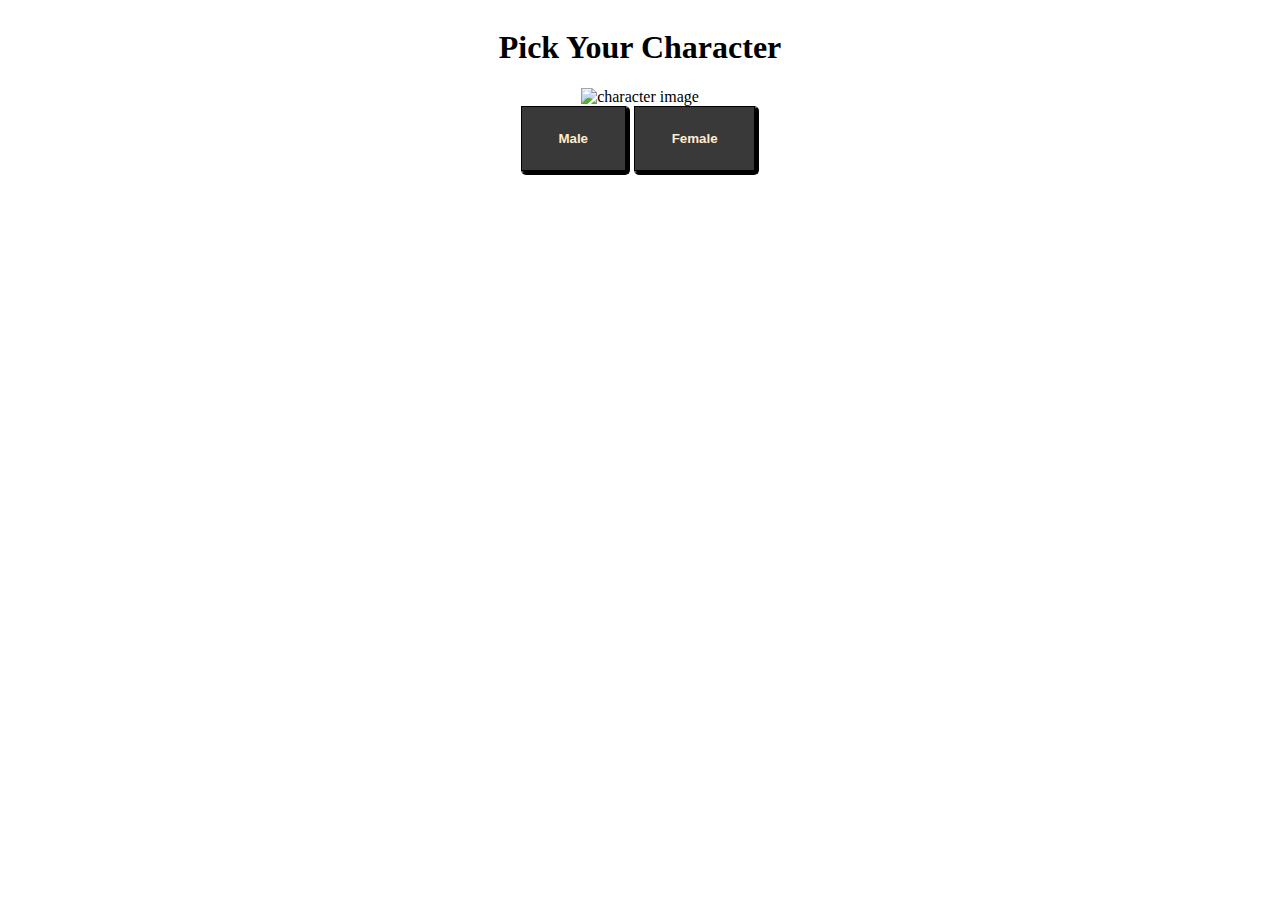
==== index.html @ b29fe921 "Add files via upload" ====
<!DOCTYPE html>
<html lang="en">
<head>
    <meta charset="UTF-8">
    <meta http-equiv="X-UA-Compatible" content="IE=edge">
    <meta name="viewport" content="width=device-width, initial-scale=1.0">
    <title>Game</title>
    <link rel="stylesheet" href="style.css">
</head>
<body>
    <header>
        <h1>Pick Your Character</h1>
    </header>
    <main>
        <div>
            <img src="images/333.png" alt = "character image" id ="charimg">
        </div>
        <div>
            <button class= 'button' id = 'charM'><span>Male</span></button><span>
            <button class= 'button' id ='charF'><span>Female</span></button>
        </div>
    </main>    
    <script src ='./scripts.js'></script>
</body>
</html>
---- style.css ----
header, main {
    display: flex;
    flex-direction: column;
    align-items: center;
    
}
.button {
	background: #000;
	font-weight: 700;
	color: blanchedalmond;
    padding: 0;
	border-radius: 5px;
}

.button span {
	display: block;
	background: #3a3939;
	padding: 1.5rem 2.3rem;
	border: 1px solid #000;
	transform: translate3d(-2px, -2px, 0);
	transition: transform 0.3s cubic-bezier(0.7, 0, 0.2, 1);
}

.button:hover span {
	transform: translate3d(-4px, -4px, 0);
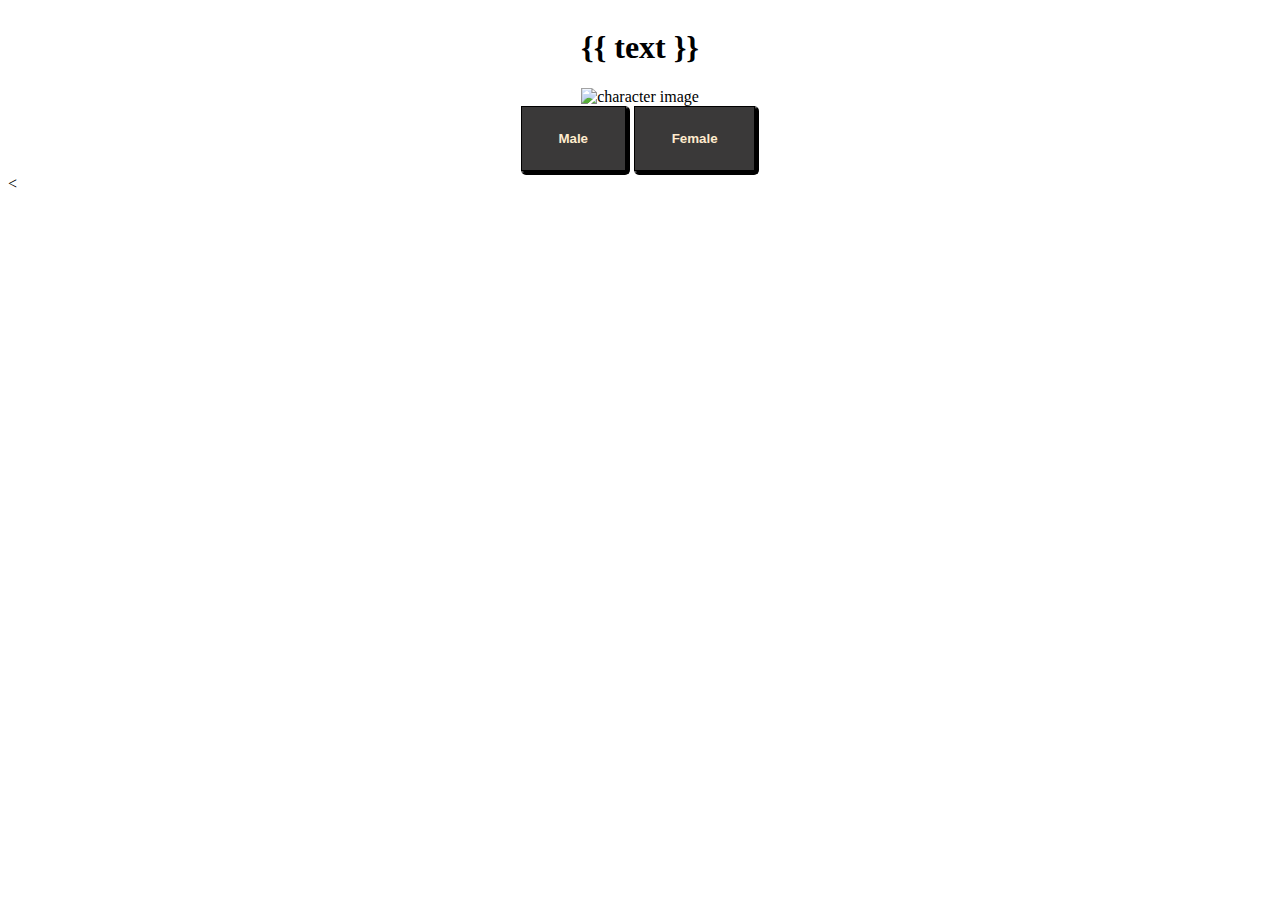
==== commit f2d74196: "Add files via upload" ====
--- a/index.html
+++ b/index.html
@@ -8,9 +8,9 @@
     <link rel="stylesheet" href="style.css">
 </head>
 <body>
-    <header>
-        <h1>Pick Your Character</h1>
-    </header>
+    <div id="app">
+        <h1>{{ text }}</h1>   
+    </div>
     <main>
         <div>
             <img src="images/333.png" alt = "character image" id ="charimg">
@@ -20,6 +20,23 @@
             <button class= 'button' id ='charF'><span>Female</span></button>
         </div>
     </main>    
+   
+    <
+      </div>
+      
     <script src ='./scripts.js'></script>
+    <script src="https://cdn.jsdelivr.net/npm/vue@2/dist/vue.js"></script>
+    <script>
+        const app = new Vue ({
+            el: '#app',
+            data: {
+                // dados do componente
+                text: 'Pick Your Character'
+                main: 
+            }
+        });
+   
+   </script>
+
 </body>
 </html>--- a/style.css
+++ b/style.css
@@ -1,4 +1,4 @@
-header, main {
+#app,main {
     display: flex;
     flex-direction: column;
     align-items: center;
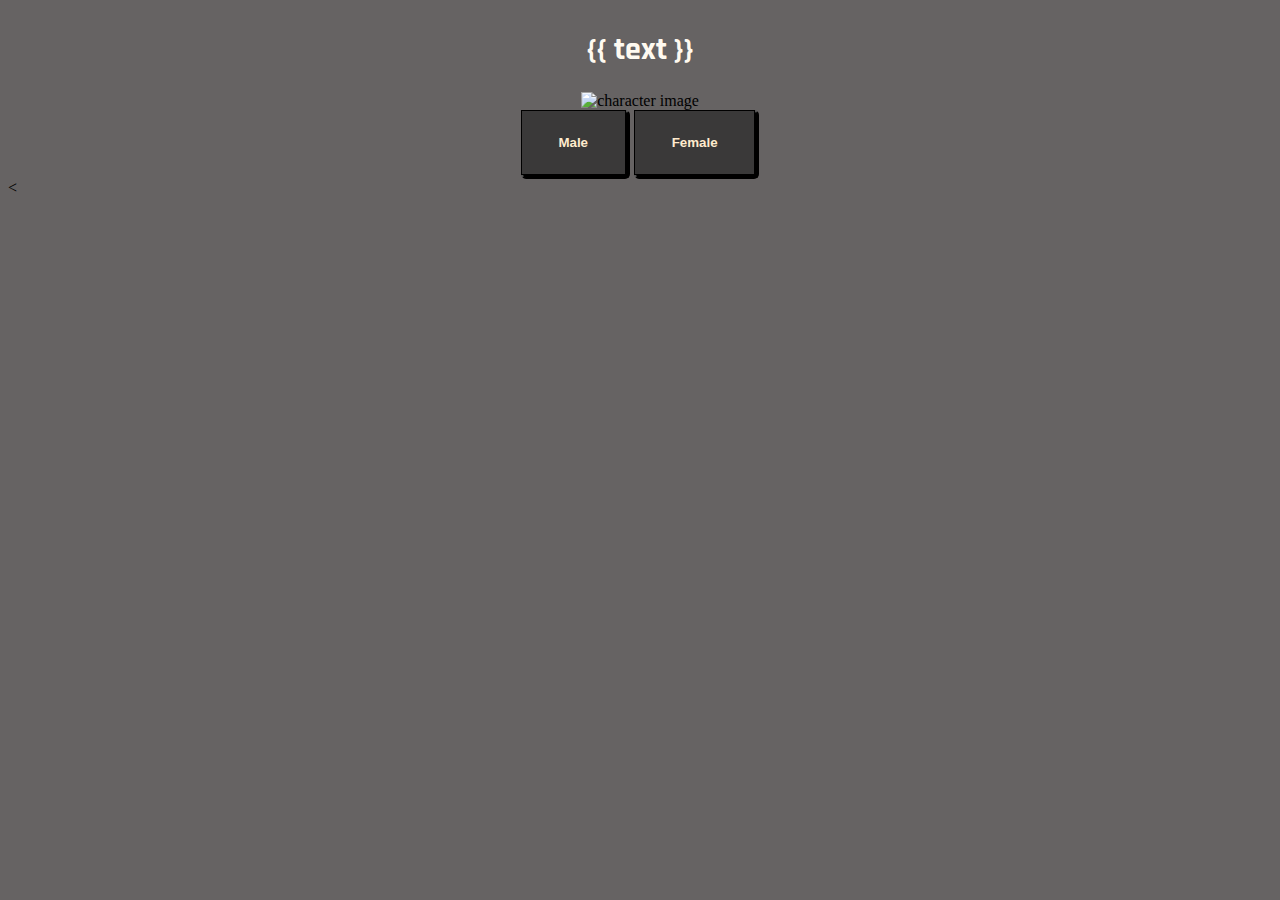
==== commit ce1d5ca9: "Add files via upload" ====
--- a/index.html
+++ b/index.html
@@ -6,6 +6,8 @@
     <meta name="viewport" content="width=device-width, initial-scale=1.0">
     <title>Game</title>
     <link rel="stylesheet" href="style.css">
+    <link rel="preconnect" href="https://fonts.gstatic.com">
+    <link href="https://fonts.googleapis.com/css2?family=Rajdhani:wght@700&display=swap" rel="stylesheet">
 </head>
 <body>
     <div id="app">
@@ -32,7 +34,6 @@
             data: {
                 // dados do componente
                 text: 'Pick Your Character'
-                main: 
             }
         });
    
--- a/style.css
+++ b/style.css
@@ -22,4 +22,15 @@
 }
 
 .button:hover span {
-	transform: translate3d(-4px, -4px, 0);+	transform: translate3d(-4px, -4px, 0);
+
+}
+
+body{
+    background-image: url(/images/4T_Eqv.png);
+    background-color: rgba(65, 62, 62, 0.808);
+}
+h1 {
+    color:floralwhite;
+    font-family:'Rajdhani', sans-serif;;
+}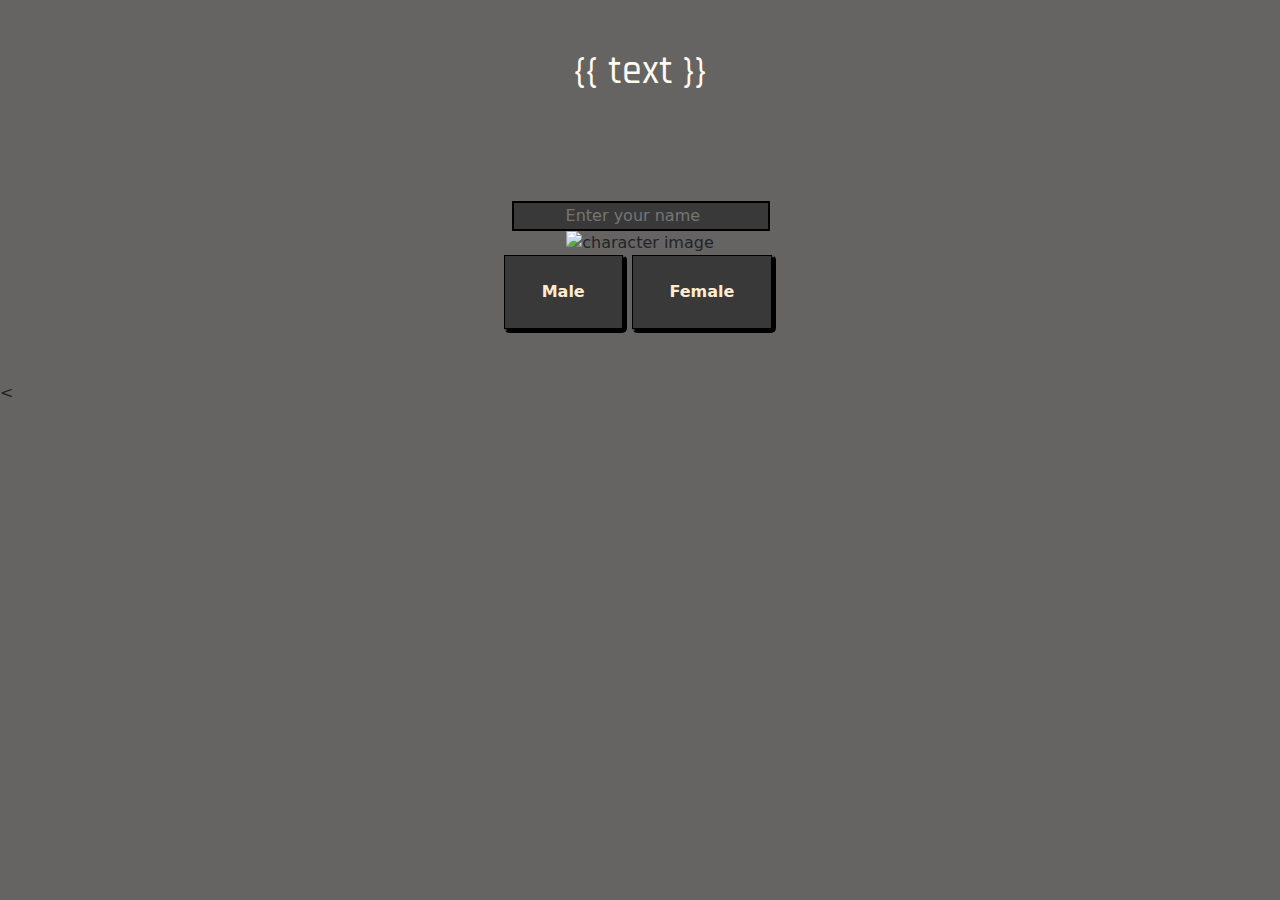
==== commit 2276cd4b: "Add files via upload" ====
--- a/index.html
+++ b/index.html
@@ -4,21 +4,29 @@
     <meta charset="UTF-8">
     <meta http-equiv="X-UA-Compatible" content="IE=edge">
     <meta name="viewport" content="width=device-width, initial-scale=1.0">
+    <link href="https://cdn.jsdelivr.net/npm/bootstrap@5.0.1/dist/css/bootstrap.min.css" rel="stylesheet">
     <title>Game</title>
     <link rel="stylesheet" href="style.css">
     <link rel="preconnect" href="https://fonts.gstatic.com">
     <link href="https://fonts.googleapis.com/css2?family=Rajdhani:wght@700&display=swap" rel="stylesheet">
+
 </head>
-<body>
+<body class="bodybg">
     <div id="app">
         <h1>{{ text }}</h1>   
     </div>
+   
     <main>
+        <div>
+             <input type ="text" placeholder="Enter your name" id="charNickname" name="charNickname">
+             <button class='btn-check' id='buttonCheck'value="Check"><span>Check</span></button>
+ 
+    </div>
         <div>
             <img src="images/333.png" alt = "character image" id ="charimg">
         </div>
         <div>
-            <button class= 'button' id = 'charM'><span>Male</span></button><span>
+            <button class= 'button' id = 'charM'><span>Male</span></button>
             <button class= 'button' id ='charF'><span>Female</span></button>
         </div>
     </main>    
@@ -33,7 +41,7 @@
             el: '#app',
             data: {
                 // dados do componente
-                text: 'Pick Your Character'
+                text: 'Pick Your Character',
             }
         });
    
--- a/style.css
+++ b/style.css
@@ -1,7 +1,11 @@
+#app {
+    padding-top: 20px;
+}
 #app,main {
     display: flex;
     flex-direction: column;
     align-items: center;
+    padding: 3rem
     
 }
 .button {
@@ -25,12 +29,47 @@
 	transform: translate3d(-4px, -4px, 0);
 
 }
+#charNickname {
+    background-color:#3a3939;
+    color:blanchedalmond;
+    padding-left: 3.2rem ;
+    border:2px solid black;
+    transform: translate3d(1px, 1px, 0);
+  
+}
+.btn-check {
+    background: #000;
+	font-weight: 350;
+	color: blanchedalmond;
+    padding: 0;
+	border-radius: 1px;
+}
 
-body{
-    background-image: url(/images/4T_Eqv.png);
-    background-color: rgba(65, 62, 62, 0.808);
+.btn-check span {
+	display: block;
+	background: #3a3939;
+	padding: 0.5rem 0.5rem;
+	border: 0.1px solid #000;
+	transform: translate3d(-2px, -2px, 0);
+	transition: transform 0.3s cubic-bezier(0.7, 0, 0.2, 1);
 }
+
+.btn-check:hover span {
+	transform: translate3d(-4px, -4px, 0);
+}
+
+
 h1 {
     color:floralwhite;
     font-family:'Rajdhani', sans-serif;;
+}
+
+
+
+.bodybg {
+    background: url(images/cybercity-neon.gif);
+    background-color: rgba(65, 62, 62, 0.808);
+   
+    background-size: 100%;
+    
 }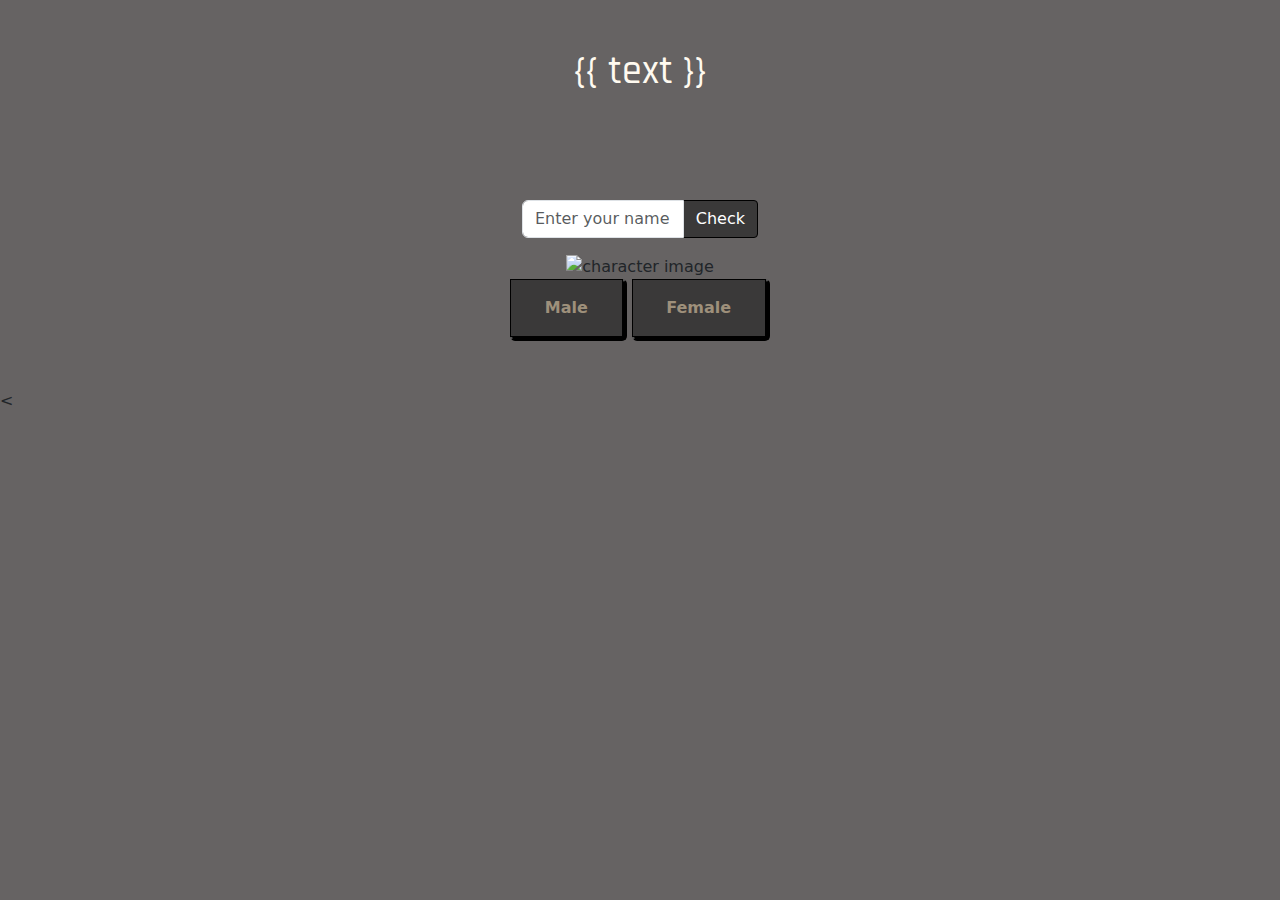
==== commit 6377c56a: "Add files via upload" ====
--- a/index.html
+++ b/index.html
@@ -17,9 +17,9 @@
     </div>
    
     <main>
-        <div>
-             <input type ="text" placeholder="Enter your name" id="charNickname" name="charNickname">
-             <button class='btn-check' id='buttonCheck'value="Check"><span>Check</span></button>
+        <div class="input-group mb-3" style="width: 236px";>
+            <input type="text" class="form-control" placeholder="Enter your name" aria-label="Enter your name" aria-describedby="button-addon2">
+            <button class="btn2 btn-outline-secondary2" type="button" id="button-addon2">Check</button>
  
     </div>
         <div>
--- a/style.css
+++ b/style.css
@@ -11,7 +11,7 @@
 .button {
 	background: #000;
 	font-weight: 700;
-	color: blanchedalmond;
+	color: rgb(158, 144, 123);
     padding: 0;
 	border-radius: 5px;
 }
@@ -19,7 +19,7 @@
 .button span {
 	display: block;
 	background: #3a3939;
-	padding: 1.5rem 2.3rem;
+	padding: 1.0rem 2.1rem;
 	border: 1px solid #000;
 	transform: translate3d(-2px, -2px, 0);
 	transition: transform 0.3s cubic-bezier(0.7, 0, 0.2, 1);
@@ -29,35 +29,35 @@
 	transform: translate3d(-4px, -4px, 0);
 
 }
-#charNickname {
-    background-color:#3a3939;
-    color:blanchedalmond;
-    padding-left: 3.2rem ;
-    border:2px solid black;
-    transform: translate3d(1px, 1px, 0);
-  
+.btn2 {
+    color: #000000;
+    border-color: #000;
 }
-.btn-check {
-    background: #000;
-	font-weight: 350;
-	color: blanchedalmond;
-    padding: 0;
-	border-radius: 1px;
+.btn-outline-secondary2 {
+    display: inline-block;
+    font-weight: 400;
+    line-height: 1.5;
+    color: #ffffff;
+    text-align: center;
+    text-decoration: none;
+    vertical-align: middle;
+    cursor: pointer;
+    -webkit-user-select: none;
+    -moz-user-select: none;
+    user-select: none;
+    background-color: #3a3939;
+    border: 1px solid #000;
+    padding: .375rem .75rem;
+    font-size: 1rem;
+    border-radius: .25rem;  
+
 }
 
-.btn-check span {
-	display: block;
-	background: #3a3939;
-	padding: 0.5rem 0.5rem;
-	border: 0.1px solid #000;
-	transform: translate3d(-2px, -2px, 0);
+.btn-outline-secondary2:hover span {
+
+    transform: translate3d(-2px, -2px, 0);
 	transition: transform 0.3s cubic-bezier(0.7, 0, 0.2, 1);
 }
-
-.btn-check:hover span {
-	transform: translate3d(-4px, -4px, 0);
-}
-
 
 h1 {
     color:floralwhite;
